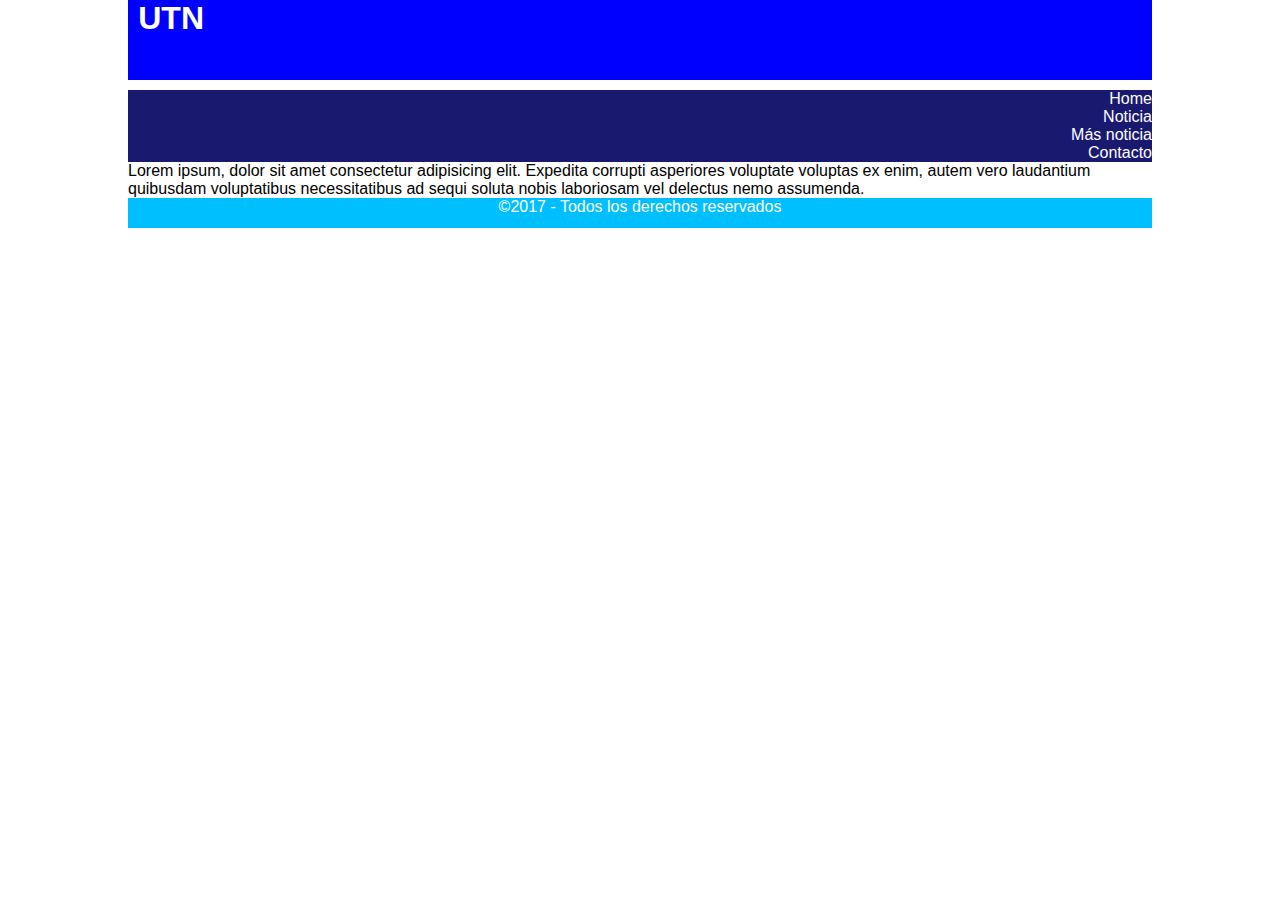
==== index.html @ 6b83453d "Creación página maquetación" ====
<!DOCTYPE html>
<html lang="en">
<head>
    <meta charset="UTF-8">
    <meta http-equiv="X-UA-Compatible" content="IE=edge">
    <meta name="viewport" content="width=device-width, initial-scale=1.0">
    <link rel="stylesheet" href="estilos.css">
    <title>UTN</title>
</head>
<body class="cuerpo">
    <header class="header">
        <h1 id="titulo">UTN</h1>
    </header>

    <nav class="navbar">
        <ul class="menu">
            <li>
                <a href="/index.html" >Home</a>
            </li>
            <li>
                <a href="/noticia1.html">Noticia</a>
            </li>
            <li>
                <a href="/noticia2.html">Más noticia</a>
            </li>
            <li>
                <a href="/contacto.html">Contacto</a>
            </li>
        </ul>
    </nav>

    <main>
        <p>Lorem ipsum, dolor sit amet consectetur adipisicing elit. Expedita corrupti asperiores voluptate voluptas ex enim, autem vero laudantium quibusdam voluptatibus necessitatibus ad sequi soluta nobis laboriosam vel delectus nemo assumenda.</p>
    </main>
    <footer>
        <div class="final">
            <p>&copy2017 - Todos los derechos reservados</p>
        </div>
        
    </footer>
</body>
</html>
---- estilos.css ----
/* Así se resetea un website, para partir de una base! */
*{
    margin: 0;
    padding: 0;
}
/* *********************** */

html{ /*Estos cambios aplican a todo el documento html*/
    font-family: Arial, Helvetica, sans-serif;
    font-size: 1em; /*equivale a 16px*/
}

.header{
    background-color: blue;
    /*align-items: center;*/
    /*justify-content: center;*/
    height: 80px;
    
}

#titulo{
    color: white;
    padding-left: 1%;
    
}

.cuerpo{
    margin-left: 10%;
    margin-right: 10%;
    /*display: flex;*/
}

.navbar{
    margin-top: 10px;
}

.navbar ul{
    color: white;
    background-color: midnightblue;
    list-style-type: none;
    text-align: right;
    
}

.navbar ul li a{
    text-decoration: none;/*Como quitarle el formato subrayado a un ancla?*/
    color: white;
}

.navbar ul li a:hover{
    background: red;
    color: black;
}

.final p{
    background-color:deepskyblue;
    color: white;
    text-align: center;
    height: 30px;
    
}
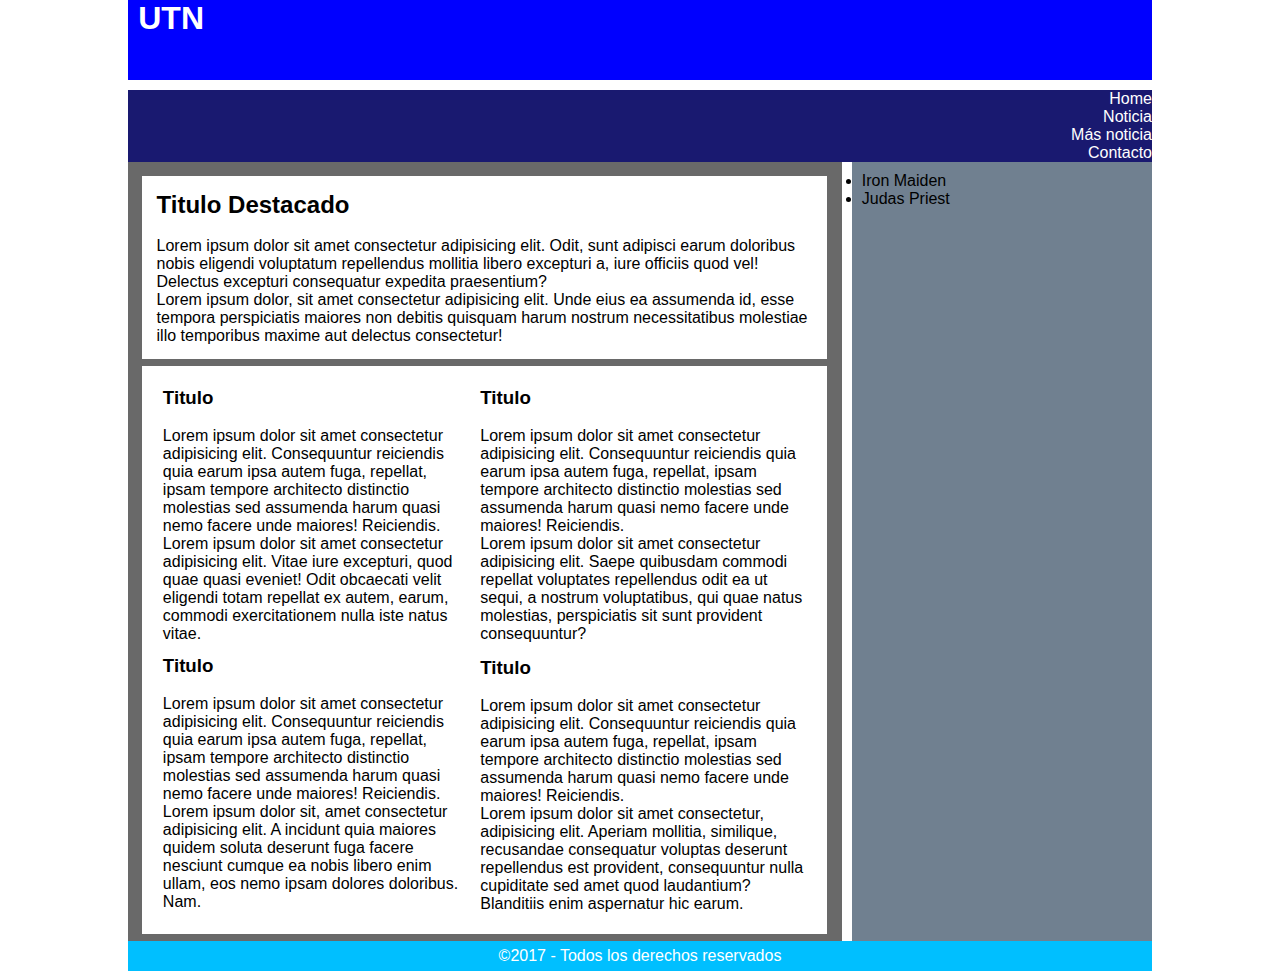
==== commit 3e4dbd6f: "Organización de la sección de noticias" ====
--- a/index.html
+++ b/index.html
@@ -30,10 +30,75 @@
     </nav>
 
     <main>
-        <p>Lorem ipsum, dolor sit amet consectetur adipisicing elit. Expedita corrupti asperiores voluptate voluptas ex enim, autem vero laudantium quibusdam voluptatibus necessitatibus ad sequi soluta nobis laboriosam vel delectus nemo assumenda.</p>
+
+        <div class="noticias">
+        
+            <article class="noticiaPrincipal">
+                <section>
+                    <h2>Titulo Destacado</h2>
+                    <br>
+                    <p>Lorem ipsum dolor sit amet consectetur adipisicing elit. Odit, sunt adipisci earum doloribus nobis eligendi voluptatum repellendus mollitia libero excepturi a, iure officiis quod vel! Delectus excepturi consequatur expedita praesentium?</p>
+                    <p>Lorem ipsum dolor, sit amet consectetur adipisicing elit. Unde eius ea assumenda id, esse tempora perspiciatis maiores non debitis quisquam harum nostrum necessitatibus molestiae illo temporibus maxime aut delectus consectetur!</p>
+                </section>
+                
+            </article>
+
+            <article class="noticiasSecundarias">
+                <div>
+                    <section>
+                        <h3>Titulo</h3>
+                        <br>
+                        <p>Lorem ipsum dolor sit amet consectetur adipisicing elit. Consequuntur reiciendis quia earum ipsa autem fuga, repellat, ipsam tempore architecto distinctio molestias sed assumenda harum quasi nemo facere unde maiores! Reiciendis.</p>
+                        <p>Lorem ipsum dolor sit amet consectetur adipisicing elit. Vitae iure excepturi, quod quae quasi eveniet! Odit obcaecati velit eligendi totam repellat ex autem, earum, commodi exercitationem nulla iste natus vitae.</p>
+                    </section>
+    
+                    <section>
+                        <h3>Titulo</h3>
+                        <br>
+                        <p>Lorem ipsum dolor sit amet consectetur adipisicing elit. Consequuntur reiciendis quia earum ipsa autem fuga, repellat, ipsam tempore architecto distinctio molestias sed assumenda harum quasi nemo facere unde maiores! Reiciendis.</p>
+                        <p>Lorem ipsum dolor sit, amet consectetur adipisicing elit. A incidunt quia maiores quidem soluta deserunt fuga facere nesciunt cumque ea nobis libero enim ullam, eos nemo ipsam dolores doloribus. Nam.</p>
+                    </section>
+                </div>
+
+                <div>
+                    <section>
+                        <h3>Titulo</h3>
+                        <br>
+                            <p>Lorem ipsum dolor sit amet consectetur adipisicing elit. Consequuntur reiciendis quia earum ipsa autem fuga, repellat, ipsam tempore architecto distinctio molestias sed assumenda harum quasi nemo facere unde maiores! Reiciendis.</p>
+                            <p>Lorem ipsum dolor sit amet consectetur adipisicing elit. Saepe quibusdam commodi repellat voluptates repellendus odit ea ut sequi, a nostrum voluptatibus, qui quae natus molestias, perspiciatis sit sunt provident consequuntur?</p>
+                        </section>
+    
+                    <section>
+                        <h3>Titulo</h3>
+                        <br>
+                        <p>Lorem ipsum dolor sit amet consectetur adipisicing elit. Consequuntur reiciendis quia earum ipsa autem fuga, repellat, ipsam tempore architecto distinctio molestias sed assumenda harum quasi nemo facere unde maiores! Reiciendis.</p>
+                        <p>Lorem ipsum dolor sit amet consectetur, adipisicing elit. Aperiam mollitia, similique, recusandae consequatur voluptas deserunt repellendus est provident, consequuntur nulla cupiditate sed amet quod laudantium? Blanditiis enim aspernatur hic earum.</p>
+                    </section>
+                </div>
+                
+
+                
+
+            </article>
+
+        </div>
+
+        <aside>
+            
+
+            <ul>
+                <li>Iron Maiden</li>
+                <li>Judas Priest</li>
+            </ul>
+
+            <iframe width="280" height="153" src="https://www.youtube.com/embed/WtJgAJU0KSU?controls=0" title="YouTube video player" frameborder="0" allow="accelerometer; autoplay; clipboard-write; encrypted-media; gyroscope; picture-in-picture" allowfullscreen></iframe>
+
+
+        </aside>
+
     </main>
-    <footer>
-        <div class="final">
+    <footer class="final">
+        <div>
             <p>&copy2017 - Todos los derechos reservados</p>
         </div>
         
--- a/estilos.css
+++ b/estilos.css
@@ -52,10 +52,59 @@
     color: black;
 }
 
-.final p{
+.final{
     background-color:deepskyblue;
     color: white;
-    text-align: center;
+    /*text-align: center;*/
     height: 30px;
+    display: flex;
+    justify-content: center;
+    align-items: center;
     
+}
+
+aside{
+    flex: 1;
+    margin-left: 10px;
+    padding: 1%;
+    background-color: slategrey;
+}
+
+main{
+    display: flex;
+}
+
+article{
+    flex: 4;
+    
+}
+
+.noticias{
+    background-color: dimgray;
+}
+
+.noticiaPrincipal{
+    background-color: white;
+    padding: 2%;
+    margin-top: 2%;
+    margin-left: 2%;
+    margin-right: 2%;
+    margin-bottom: 1%;
+
+
+}
+
+.noticiasSecundarias{
+    background-color: white;
+    padding: 2%;
+    margin-top: 1%;
+    margin-left: 2%;
+    margin-right: 2%;
+    margin-bottom: 1%;
+    display: flex;
+    
+}
+
+.noticiasSecundarias div section{
+    padding: 2%;
 }